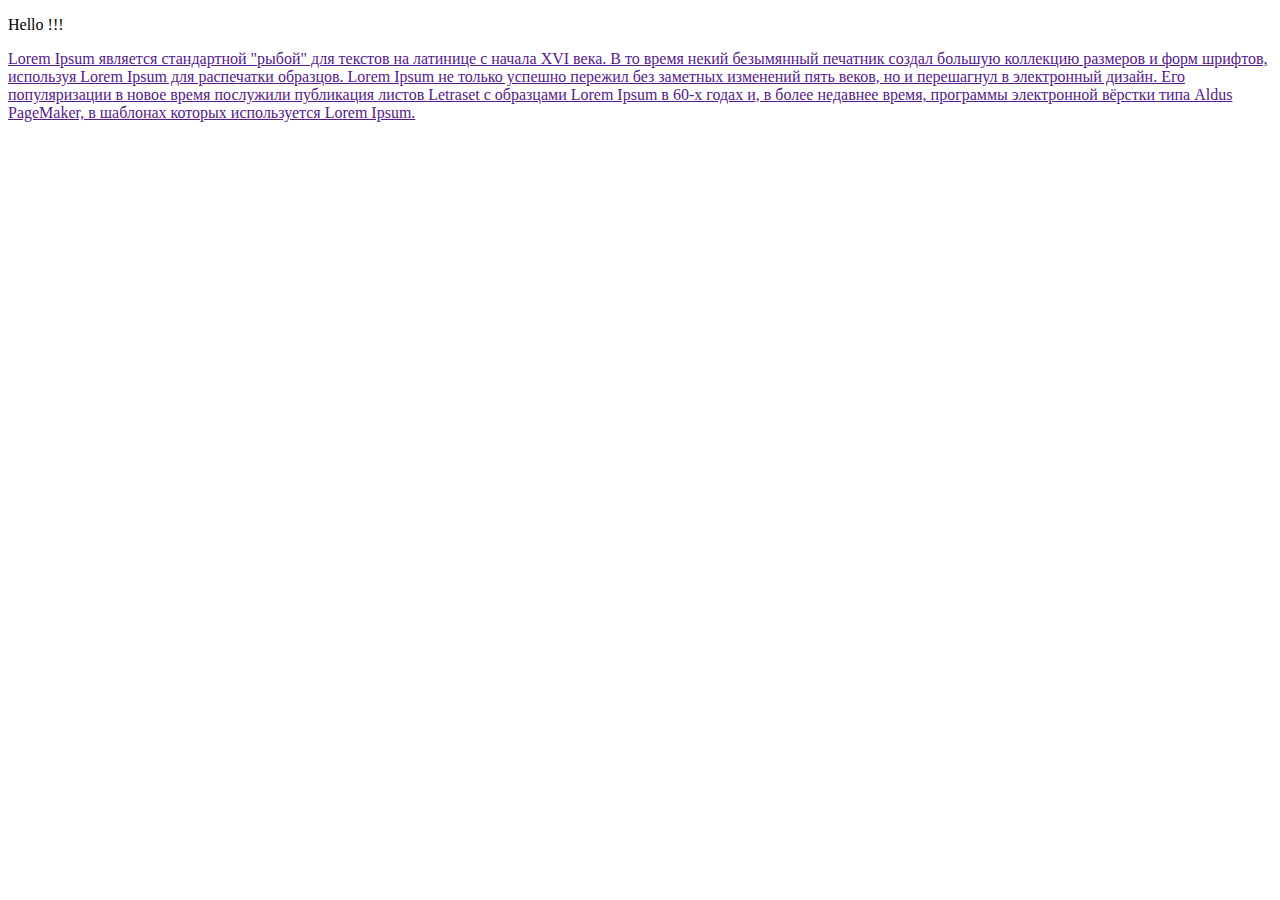
==== sitehello/index.html @ faf50fe9 "Update index.html" ====
<!DOCTYPE html>
<html lang="en">
<head>
	<meta charset="UTF-8">
	<meta name="viewport" content="width=device-width, initial-scale=1.0">
	<title>Text-HELLO</title>
	<link rel="shortcut icon" href="favicon.ico" />
	<link rel="stylesheet" href="style.css">
</head>
<body>

	<p>Hello !!!</p>
	
	<p><a href=""></p>
	
	<p>Lorem Ipsum является стандартной "рыбой" для текстов 
		на латинице с начала XVI века. В то время некий безымянный печатник создал 
		большую коллекцию размеров и форм шрифтов, используя Lorem Ipsum для распечатки
		образцов. Lorem Ipsum не только успешно пережил без заметных изменений пять веков,
		но и перешагнул в электронный дизайн. Его популяризации в новое время послужили публикация 
		листов Letraset с образцами Lorem Ipsum в 60-х годах и,
		в более недавнее время, программы электронной вёрстки типа Aldus PageMaker, 
		в шаблонах которых используется Lorem Ipsum.
	</p>
	
</body>
</html>
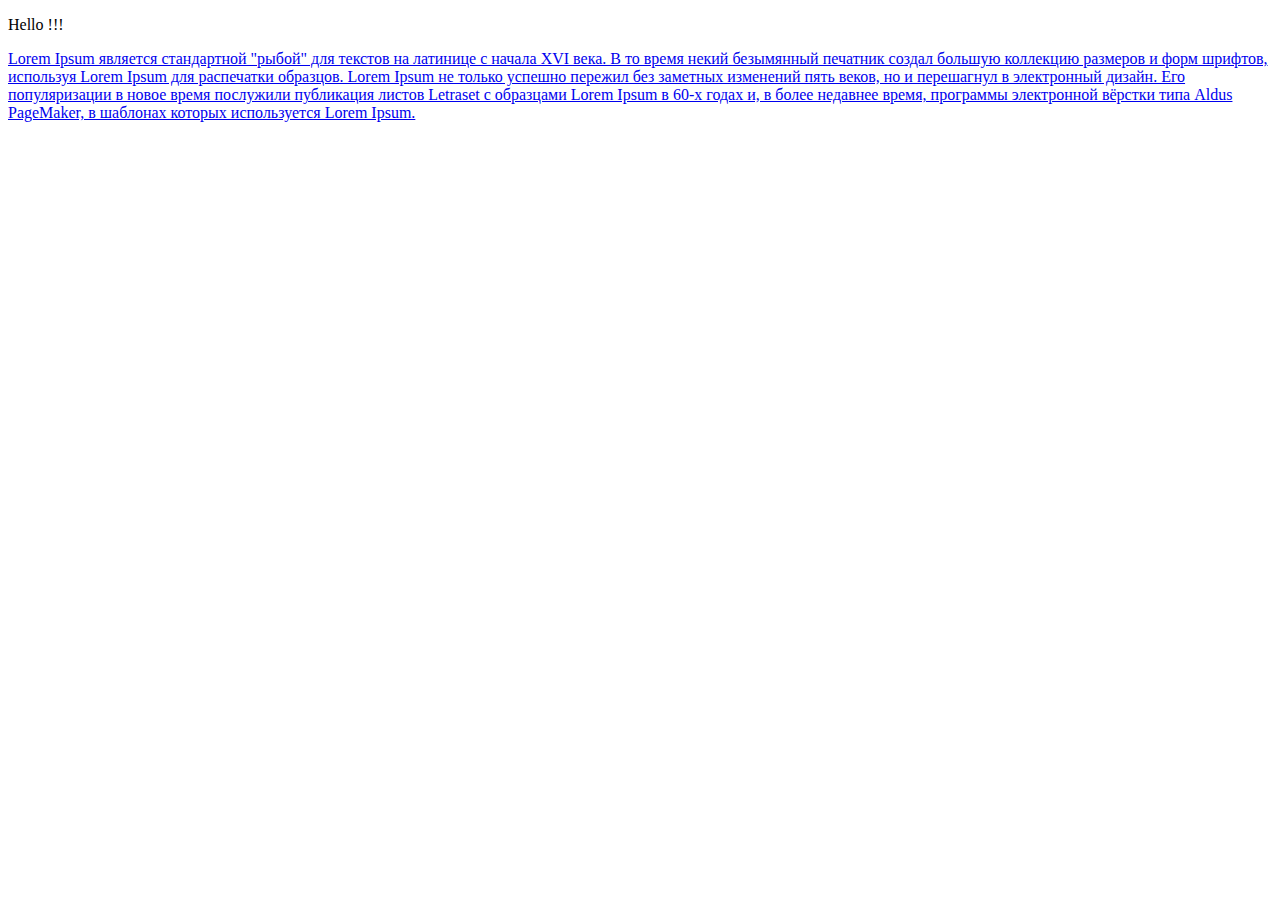
==== commit 87dc30aa: "Update index.html" ====
--- a/sitehello/index.html
+++ b/sitehello/index.html
@@ -11,7 +11,7 @@
 
 	<p>Hello !!!</p>
 	
-	<p><a href=""></p>
+	<p><a href="599f0e93d4818.jpg" width="120"></p>
 	
 	<p>Lorem Ipsum является стандартной "рыбой" для текстов 
 		на латинице с начала XVI века. В то время некий безымянный печатник создал 
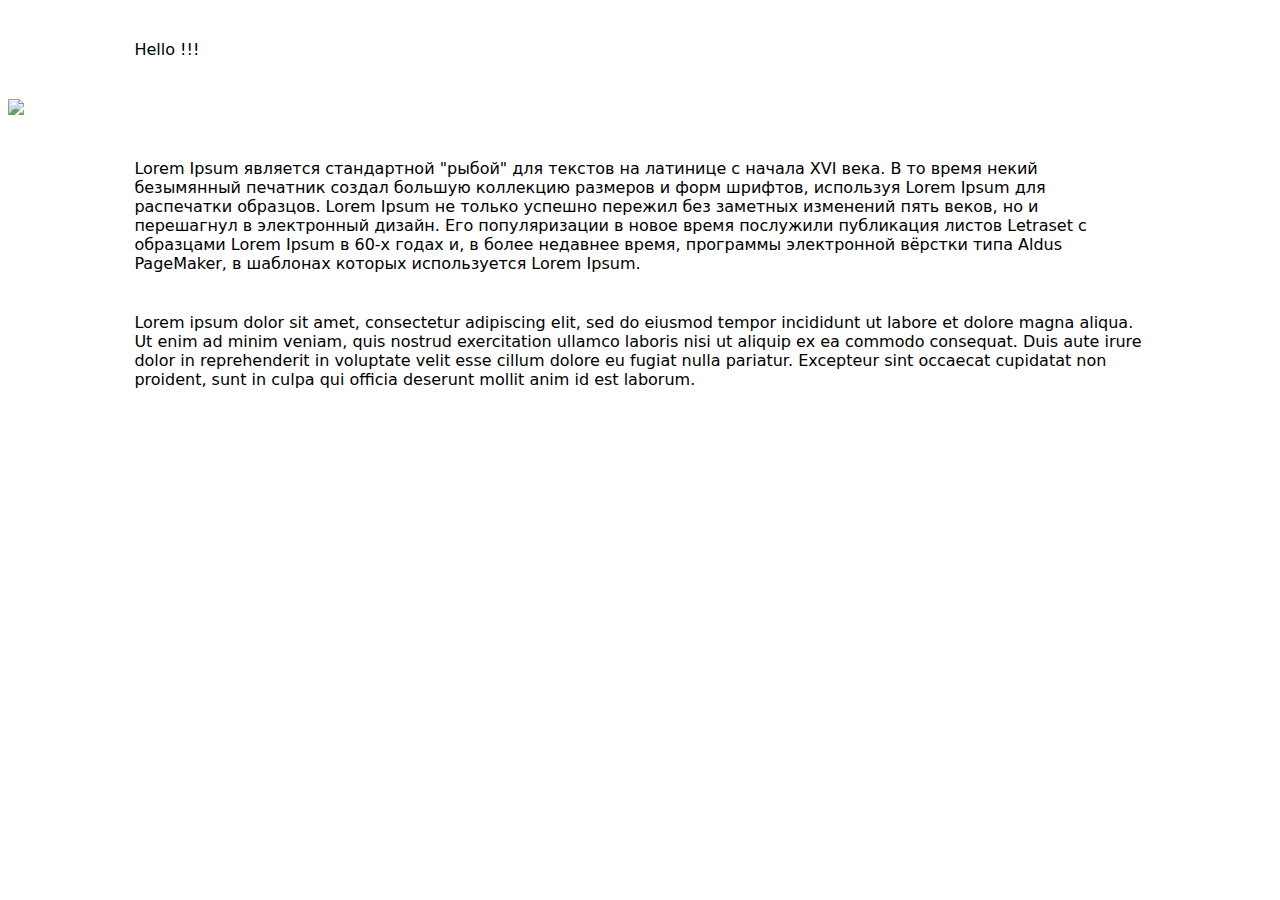
==== commit 4ccc99eb: "Update index.html" ====
--- a/sitehello/index.html
+++ b/sitehello/index.html
@@ -4,14 +4,31 @@
 	<meta charset="UTF-8">
 	<meta name="viewport" content="width=device-width, initial-scale=1.0">
 	<title>Text-HELLO</title>
-	<link rel="shortcut icon" href="favicon.ico" />
-	<link rel="stylesheet" href="style.css">
+	<link rel="apple-touch-icon" sizes="180x180" href="/apple-touch-icon.png">
+	<link rel="icon" type="image/png" sizes="32x32" href="/favicon-32x32.png">
+	<link rel="icon" type="image/png" sizes="16x16" href="/favicon-16x16.png">
+	<link rel="manifest" href="/site.webmanifest">
+	<link rel="mask-icon" href="/safari-pinned-tab.svg" color="#5bbad5">
+	<meta name="msapplication-TileColor" content="#603cba">
+	<meta name="theme-color" content="#ffffff">
+	
+	
 </head>
 <body>
+	<style>
+		p{
+		 width: 80%;
+		 margin:40px auto;
+		 font-family: system-ui;
+		}
+		p:nth-child(1){
+		 text-align: center;
+		}
+	</style>
 
 	<p>Hello !!!</p>
 	
-	<p><a href="599f0e93d4818.jpg" width="120"></p>
+	<img src="img/599f0e93d4818.jpg" width="120">
 	
 	<p>Lorem Ipsum является стандартной "рыбой" для текстов 
 		на латинице с начала XVI века. В то время некий безымянный печатник создал 
@@ -23,5 +40,13 @@
 		в шаблонах которых используется Lorem Ipsum.
 	</p>
 	
+	<p>Lorem ipsum dolor sit amet, consectetur adipiscing elit, sed do eiusmod tempor incididunt ut 
+		labore et dolore magna aliqua. Ut enim ad minim veniam, quis nostrud exercitation ullamco 
+		laboris nisi ut aliquip ex ea commodo consequat. Duis aute irure dolor in reprehenderit in 
+		voluptate velit esse
+		cillum dolore eu fugiat nulla pariatur. Excepteur sint occaecat cupidatat non proident, 
+		sunt in culpa qui officia deserunt mollit anim id est laborum.
+	</p>
+	
 </body>
 </html>
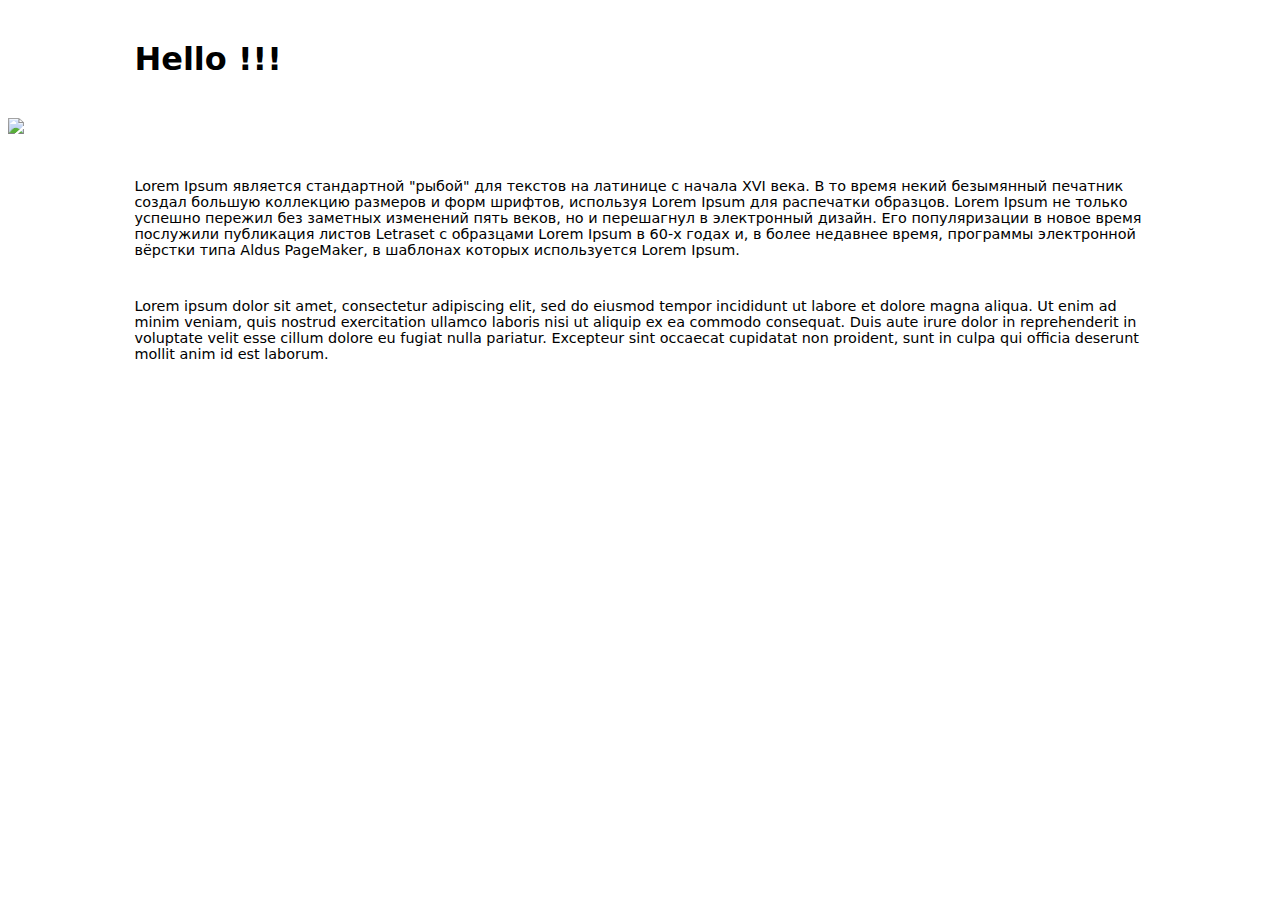
==== commit a551b254: "Update index.html" ====
--- a/sitehello/index.html
+++ b/sitehello/index.html
@@ -4,29 +4,28 @@
 	<meta charset="UTF-8">
 	<meta name="viewport" content="width=device-width, initial-scale=1.0">
 	<title>Text-HELLO</title>
-	<link rel="apple-touch-icon" sizes="180x180" href="/apple-touch-icon.png">
-	<link rel="icon" type="image/png" sizes="32x32" href="/favicon-32x32.png">
-	<link rel="icon" type="image/png" sizes="16x16" href="/favicon-16x16.png">
-	<link rel="manifest" href="/site.webmanifest">
-	<link rel="mask-icon" href="/safari-pinned-tab.svg" color="#5bbad5">
-	<meta name="msapplication-TileColor" content="#603cba">
-	<meta name="theme-color" content="#ffffff">
 	
+	<link rel="icon" type="image/jpg" sizes="32x32" href="img/lime.jpg">
 	
 </head>
 <body>
 	<style>
+		body > *{
+		 font-size: .9rem;
+		}
 		p{
 		 width: 80%;
 		 margin:40px auto;
 		 font-family: system-ui;
 		}
-		p:nth-child(1){
-		 text-align: center;
+		.hello{
+		 margin: 40px auto;
+		 font-size: 2rem;
+		 font-weight: 600;
 		}
 	</style>
 
-	<p>Hello !!!</p>
+	<p class="hello">Hello !!!</p>
 	
 	<img src="img/599f0e93d4818.jpg" width="120">
 	
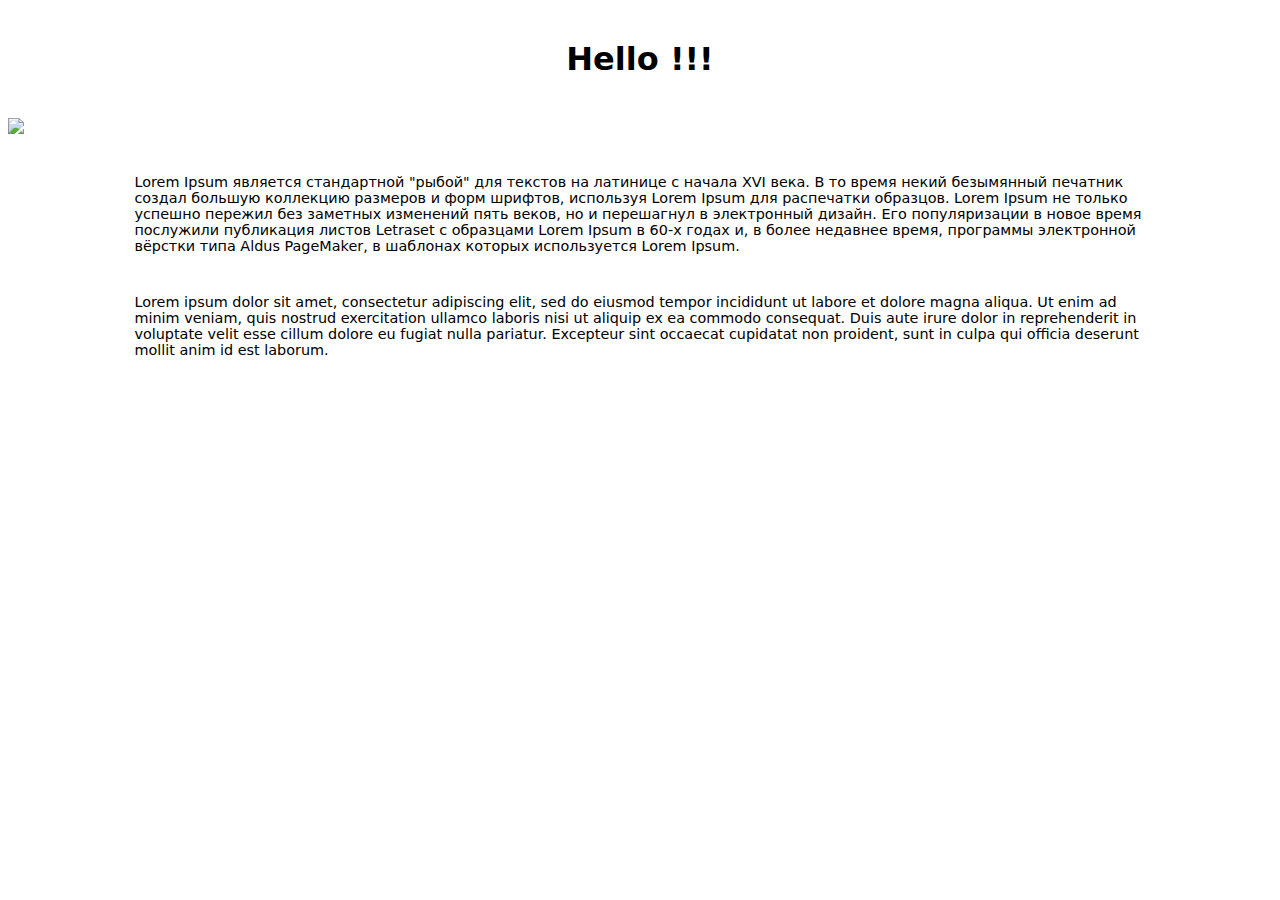
==== commit e0cbf443: "Update index.html" ====
--- a/sitehello/index.html
+++ b/sitehello/index.html
@@ -19,15 +19,20 @@
 		 font-family: system-ui;
 		}
 		.hello{
-		 margin: 40px auto;
+		 display:flex;
+		 justify-content: center;
 		 font-size: 2rem;
 		 font-weight: 600;
+		}
+		img{
+		 display:flex;
+		 justify-content: center;
 		}
 	</style>
 
 	<p class="hello">Hello !!!</p>
 	
-	<img src="img/599f0e93d4818.jpg" width="120">
+	<img src="img/599f0e93d4818.jpg" width="200">
 	
 	<p>Lorem Ipsum является стандартной "рыбой" для текстов 
 		на латинице с начала XVI века. В то время некий безымянный печатник создал 
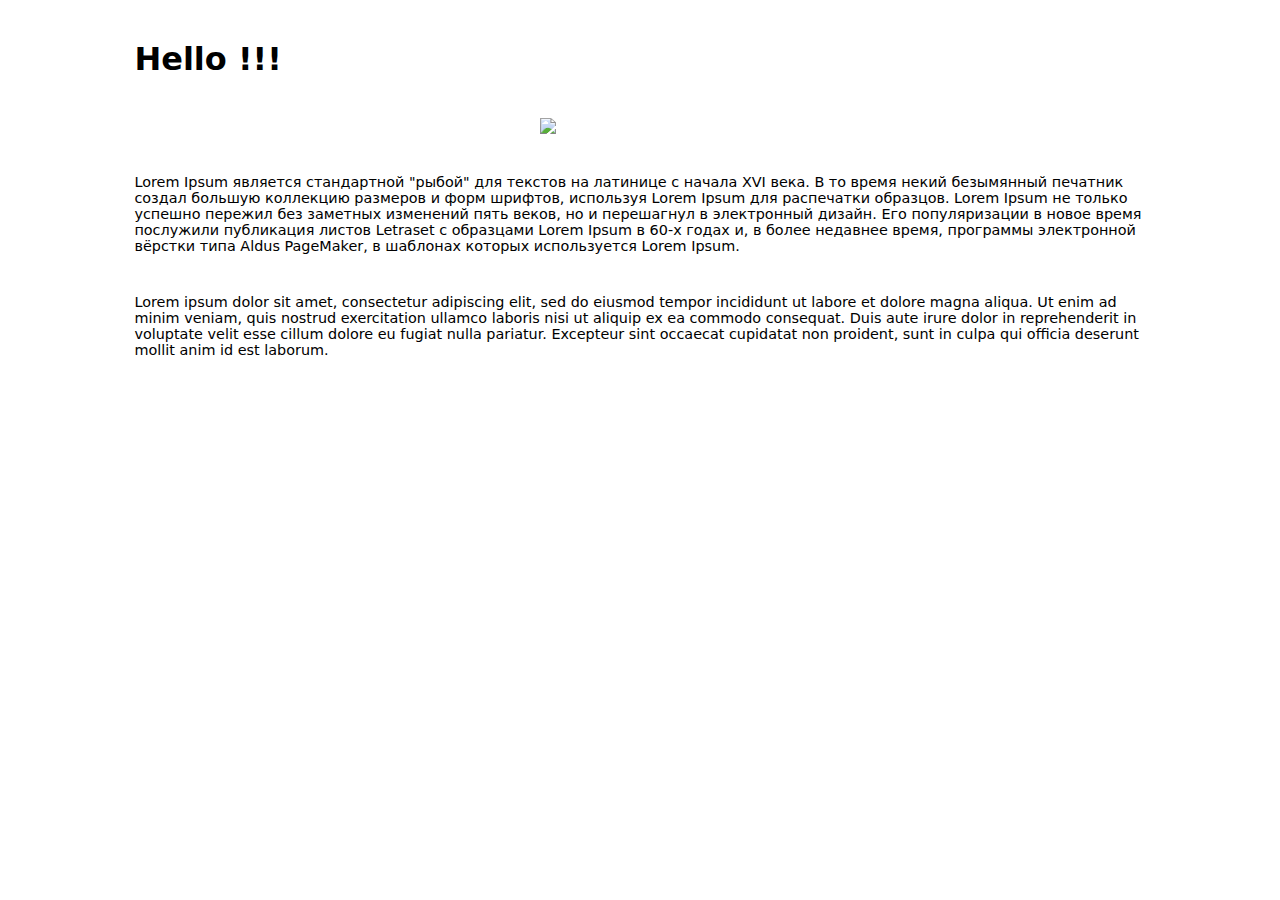
==== commit 036f000d: "Update index.html" ====
--- a/sitehello/index.html
+++ b/sitehello/index.html
@@ -19,14 +19,14 @@
 		 font-family: system-ui;
 		}
 		.hello{
-		 display:flex;
-		 justify-content: center;
+		 margin: 40px auto;
 		 font-size: 2rem;
 		 font-weight: 600;
 		}
 		img{
-		 display:flex;
-		 justify-content: center;
+		 display: block;
+		 margin: 40px auto;
+		 
 		}
 	</style>
 
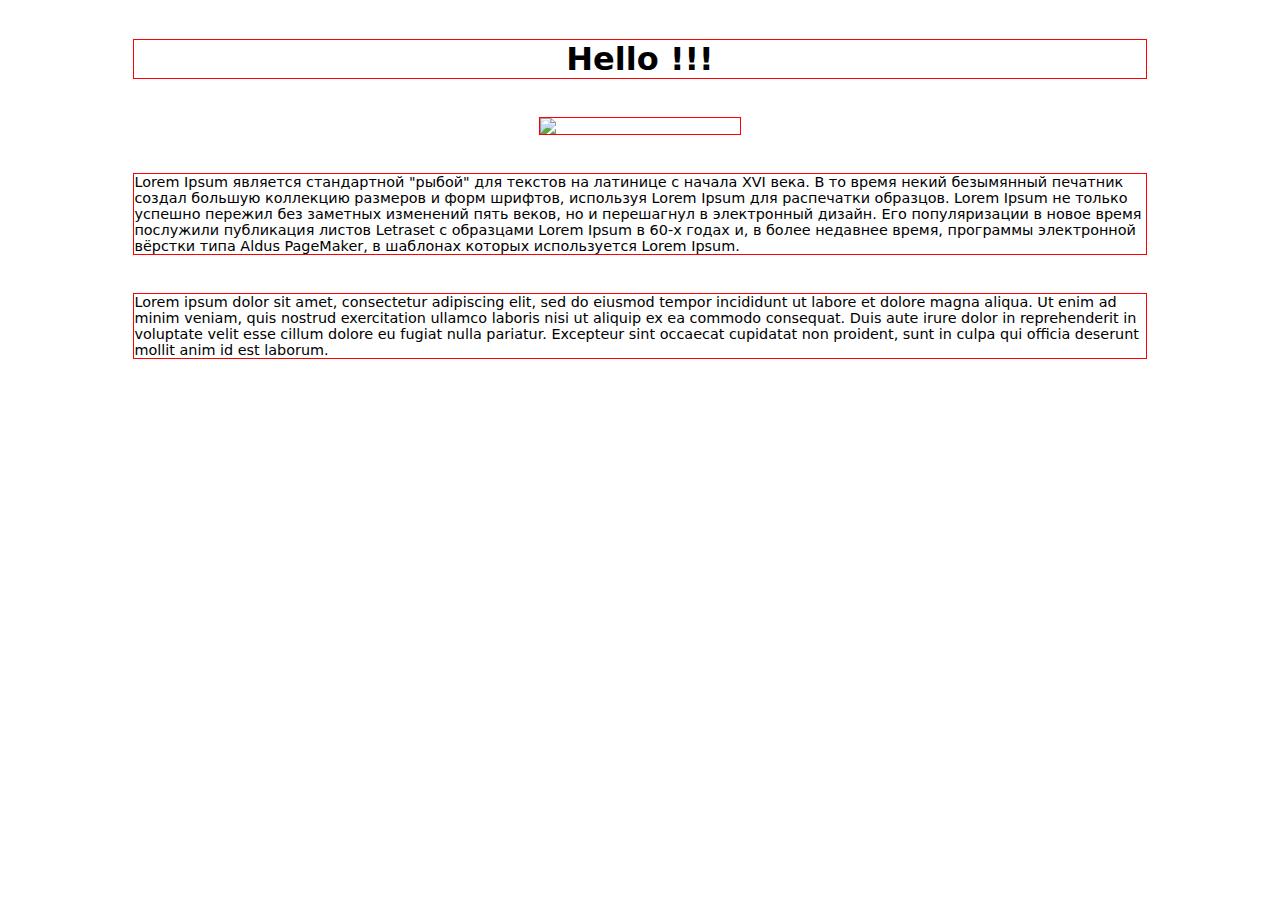
==== commit 400df6bf: "Update index.html" ====
--- a/sitehello/index.html
+++ b/sitehello/index.html
@@ -12,6 +12,7 @@
 	<style>
 		body > *{
 		 font-size: .9rem;
+		 outline: 1px solid red; 
 		}
 		p{
 		 width: 80%;
@@ -19,14 +20,13 @@
 		 font-family: system-ui;
 		}
 		.hello{
-		 margin: 40px auto;
+		 text-align: center;
 		 font-size: 2rem;
 		 font-weight: 600;
 		}
 		img{
 		 display: block;
 		 margin: 40px auto;
-		 
 		}
 	</style>
 
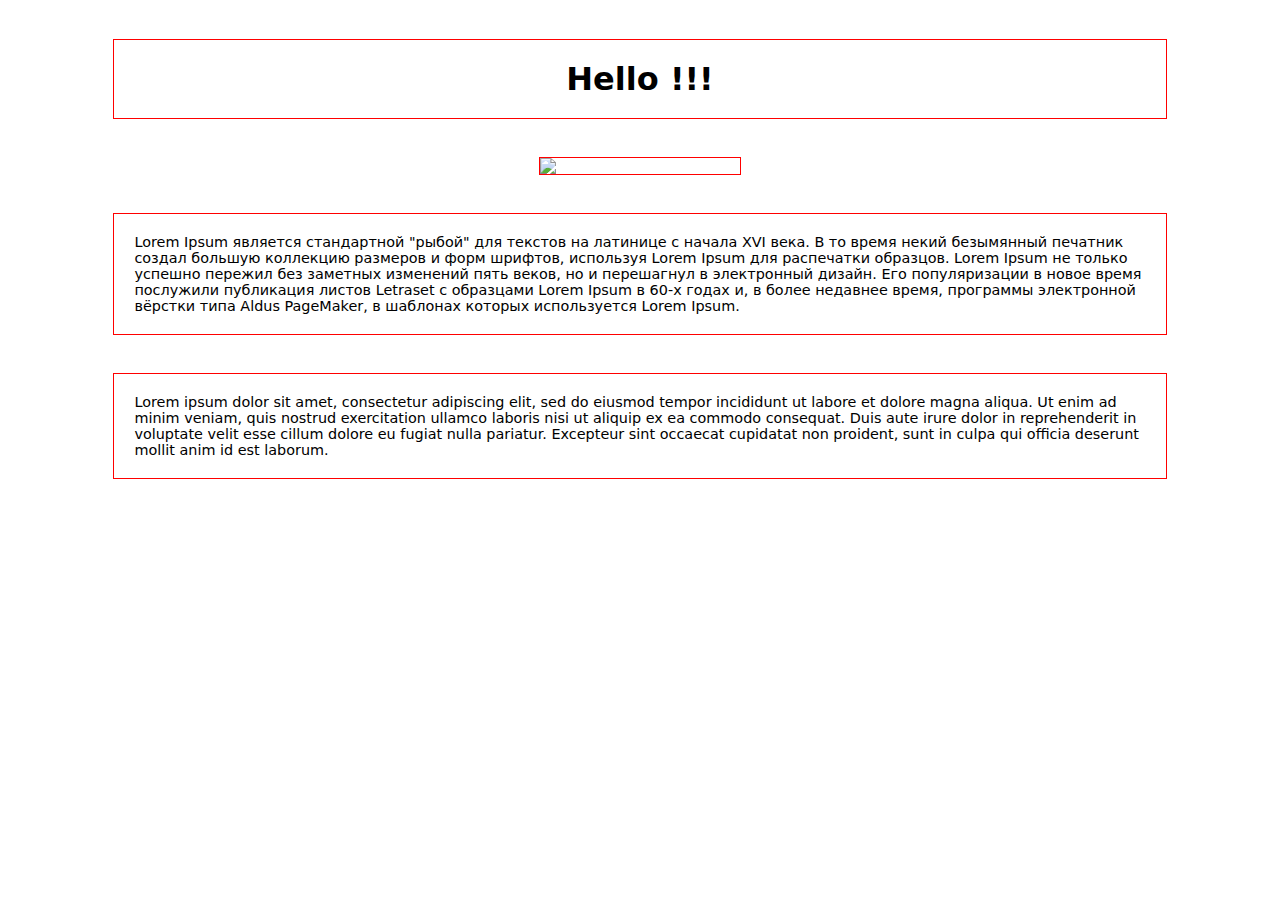
==== commit 69f487e6: "Update index.html" ====
--- a/sitehello/index.html
+++ b/sitehello/index.html
@@ -18,6 +18,7 @@
 		 width: 80%;
 		 margin:40px auto;
 		 font-family: system-ui;
+		 padding: 20px;
 		}
 		.hello{
 		 text-align: center;
